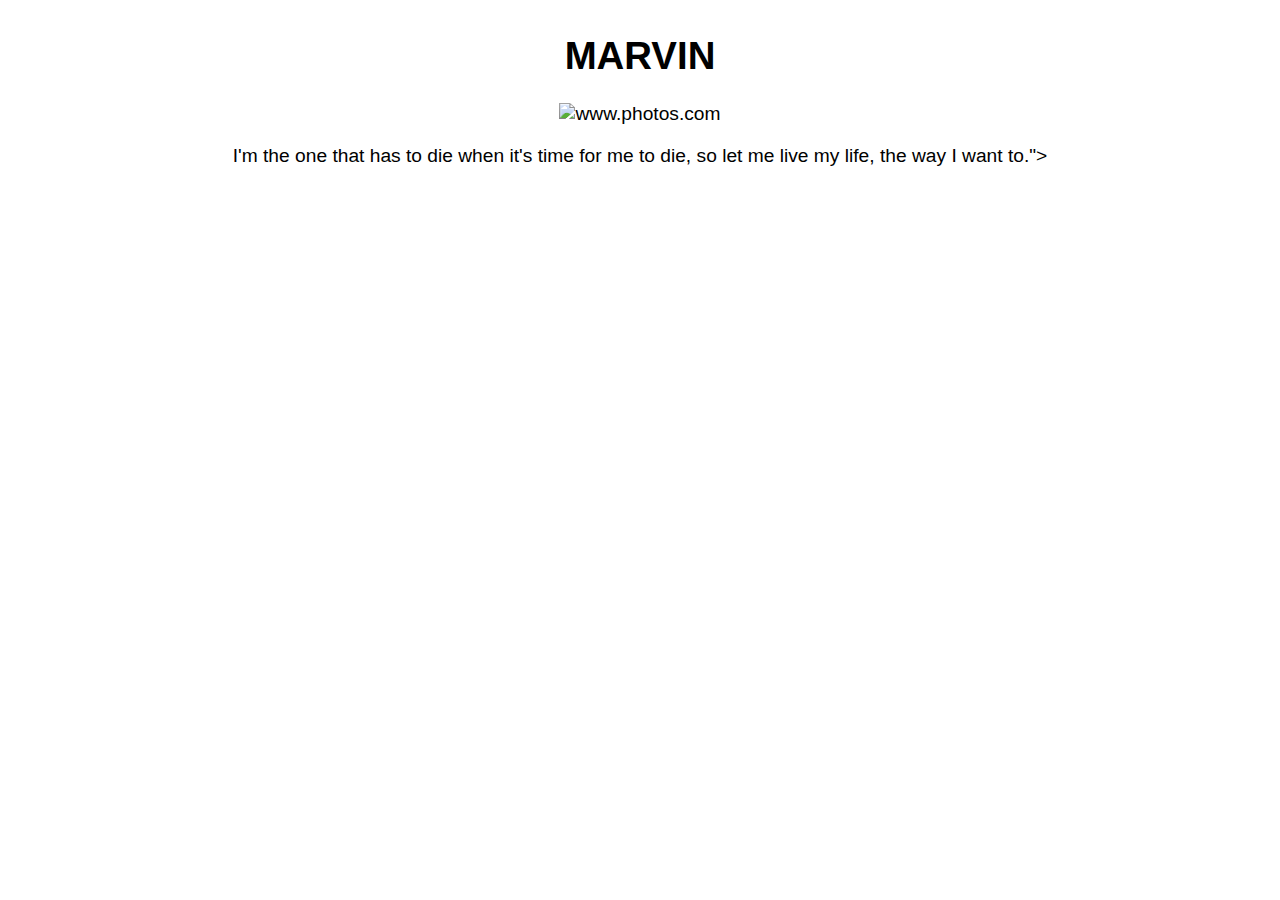
==== index.html @ cc8c5654 "tried" ====
<!DOCTYPE html>
<html lang="en">

<head>
    <meta charset="UTF-8" />
    <meta name="viewport" content="width=device-width, initial-scale=1.0" />
    <link href="css/main.css" rel="stylesheet" />
    <title>MARVIN</title>
</head>

<body>
    <div id="Marvin">
        <h1>MARVIN</h1>

    </div>
    <div id="Img">
        <img src="images/20.jpg" alt="www.photos.com">

    </div>
    <div id="paragraph">
        <p> I'm the one that has to die when it's time for me to die, so let me live my life, the way I want to.">
    </div>
</body>

</html>
---- css/main.css ----
body {
    background-color: white;
    color: black;
    font-family: Arial, Helvetica, sans-serif;
    font-size: 1.2rem;
}

div {
    display: grid;
    place-items: center;

}

div#Marvin h1 {
    text-align: ;
    grid-template-columns: 1f 1fr 1fr;
}
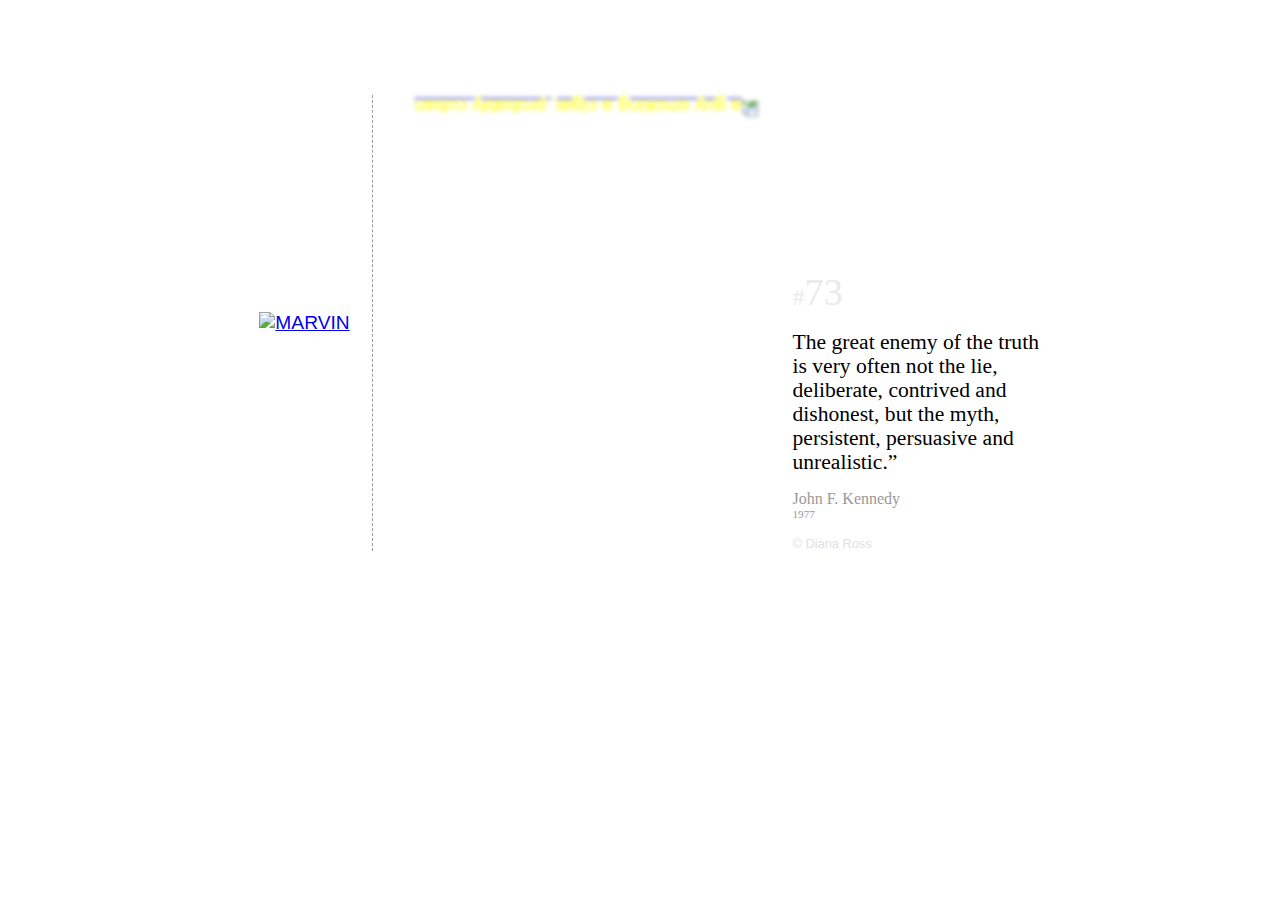
==== commit 6c09b37a: "Updated" ====
--- a/index.html
+++ b/index.html
@@ -9,17 +9,28 @@
 </head>
 
 <body>
-    <div id="Marvin">
-        <h1>MARVIN</h1>
-
-    </div>
-    <div id="Img">
-        <img src="images/20.jpg" alt="www.photos.com">
-
-    </div>
-    <div id="paragraph">
-        <p> I'm the one that has to die when it's time for me to die, so let me live my life, the way I want to.">
-    </div>
+    <main id="root">
+        <div id="logo">
+            <a href="index.html">
+                <img src="images/logo.png" alt="MARVIN" />
+            </a>
+        </div>
+        <div id="foto"><a href="two.html"><img src="fotos/20.jpg" alt="a guy smoking a cigar, probably cuban" /></a>
+        </div>
+        <div id="story">
+            <article>
+                <h2><span>#</span>73</h2>
+                <p class="quote">
+                    The great enemy of the truth is very often not the lie, deliberate, contrived and dishonest, but the
+                    myth, persistent, persuasive and
+                    unrealistic.&rdquo;
+                </p>
+                <p class="author">John F. Kennedy</p>
+                <p class="year">1977</p>
+            </article>
+            <p class="copyright">&copy; Diana Ross</p>
+        </div>
+    </main>
 </body>
 
 </html>--- a/css/main.css
+++ b/css/main.css
@@ -3,15 +3,90 @@
     color: black;
     font-family: Arial, Helvetica, sans-serif;
     font-size: 1.2rem;
+    margin: 0;
 }
 
-div {
+main {
+    display: grid;
+    width: 805px;
+    grid-template-columns: 135px 350px 250px;
+    grid-gap: 35px;
+    margin: 95px auto 0 auto;
+    /* shorthand of main  div 
+    
+    & div {
+        background-color: yellow;
+    }
+    */
+}
+
+div#logo {
     display: grid;
     place-items: center;
-
+    border-right: 1px dashed rgb(153, 153, 153);
 }
 
-div#Marvin h1 {
-    text-align: ;
-    grid-template-columns: 1f 1fr 1fr;
+div#foto img {
+    display: block;
+    transition: all 0.5s ease-in-out;
+    color: yellow;
+    /* rotate horizontally */
+    transform: rotate(180deg);
+    filter: blur(2px);
+    width: 100%
+}
+
+main#root:hover div#foto img {
+    outline: 1rem solid yellow;
+    transform: rotate(0deg);
+    filter: blur(0);
+}
+
+div#story {
+    display: flex;
+    flex-direction: column;
+    justify-content: space-between;
+    gap: 1rem;
+    margin-top: 175px;
+
+    & p,
+    h2 {
+        margin: 0;
+    }
+}
+
+div#story article {
+    font-family: 'Times New Roman', Times, serif;
+
+    & h2 {
+        margin-bottom: 1rem;
+        color: rgb(234, 234, 234);
+        font-size: 2.4rem;
+        font-weight: lighter;
+
+        & span {
+            font-size: 1.5rem;
+        }
+    }
+
+    & p.quote {
+        margin-bottom: 1rem;
+        font-size: 1.35rem;
+        line-height: 1.5rem;
+    }
+
+    & p.author {
+        color: rgb(153, 153, 153);
+        font-size: 1rem;
+    }
+
+    & p.year {
+        color: rgb(153, 153, 153);
+        font-size: 0.7rem;
+    }
+}
+
+div#story .copyright {
+    font-size: 0.8rem;
+    color: rgb(225, 225, 225);
 }